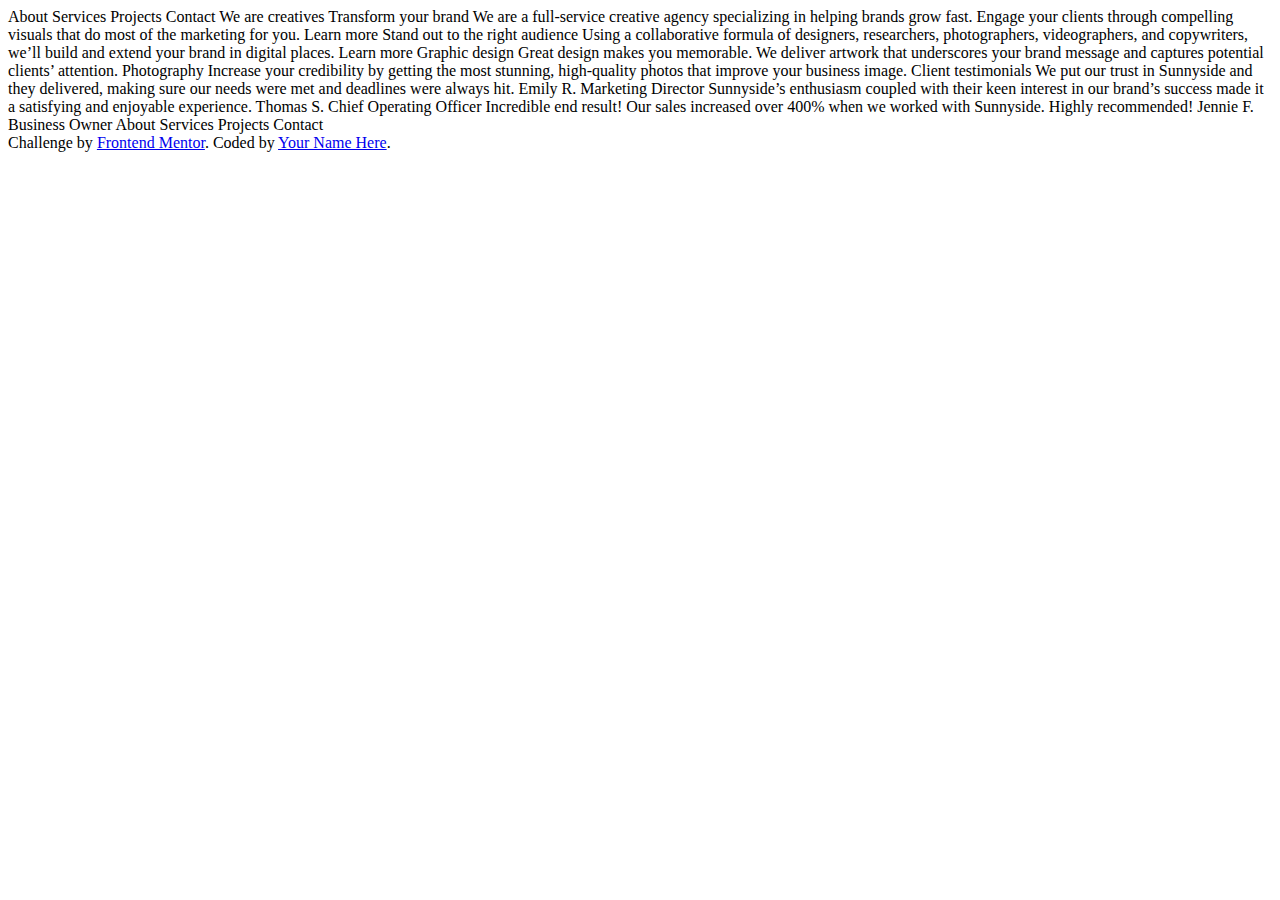
==== index-2.html @ c3d3ddc0 "initial commit" ====
<!DOCTYPE html>
<html lang="en">
<head>
  <meta charset="UTF-8">
  <meta name="viewport" content="width=device-width, initial-scale=1.0"> <!-- displays site properly based on user's device -->

  <link rel="icon" type="image/png" sizes="32x32" href="./images/favicon-32x32.png">
  
  <title>Frontend Mentor | Sunnyside agency landing page</title>

  <!-- Feel free to remove these styles or customise in your own stylesheet 👍 -->
  <!-- <style>
    .attribution { font-size: 11px; text-align: center; }
    .attribution a { color: hsl(228, 45%, 44%); }
  </style> -->
</head>
<body>
  About
  Services
  Projects
  Contact

  We are creatives

  Transform your brand

  We are a full-service creative agency specializing in helping brands grow fast. 
  Engage your clients through compelling visuals that do most of the marketing for you.

  Learn more

  Stand out to the right audience

  Using a collaborative formula of designers, researchers, photographers, videographers, and copywriters, we’ll build and extend your brand in digital places. 

  Learn more

  Graphic design
  Great design makes you memorable. We deliver artwork that underscores your brand message and captures potential clients’ attention.

  Photography
  Increase your credibility by getting the most stunning, high-quality photos that improve your business image.

  Client testimonials

  We put our trust in Sunnyside and they delivered, making sure our needs were met and deadlines were always hit.
  Emily R.
  Marketing Director

  Sunnyside’s enthusiasm coupled with their keen interest in our brand’s success made it a satisfying and enjoyable experience.
  Thomas S.
  Chief Operating Officer

  Incredible end result! Our sales increased over 400% when we worked with Sunnyside. Highly recommended!
  Jennie F.
  Business Owner

  About
  Services
  Projects
  Contact

  <div class="attribution">
    Challenge by <a href="https://www.frontendmentor.io?ref=challenge" target="_blank">Frontend Mentor</a>. 
    Coded by <a href="#">Your Name Here</a>.
  </div>
</body>
</html>
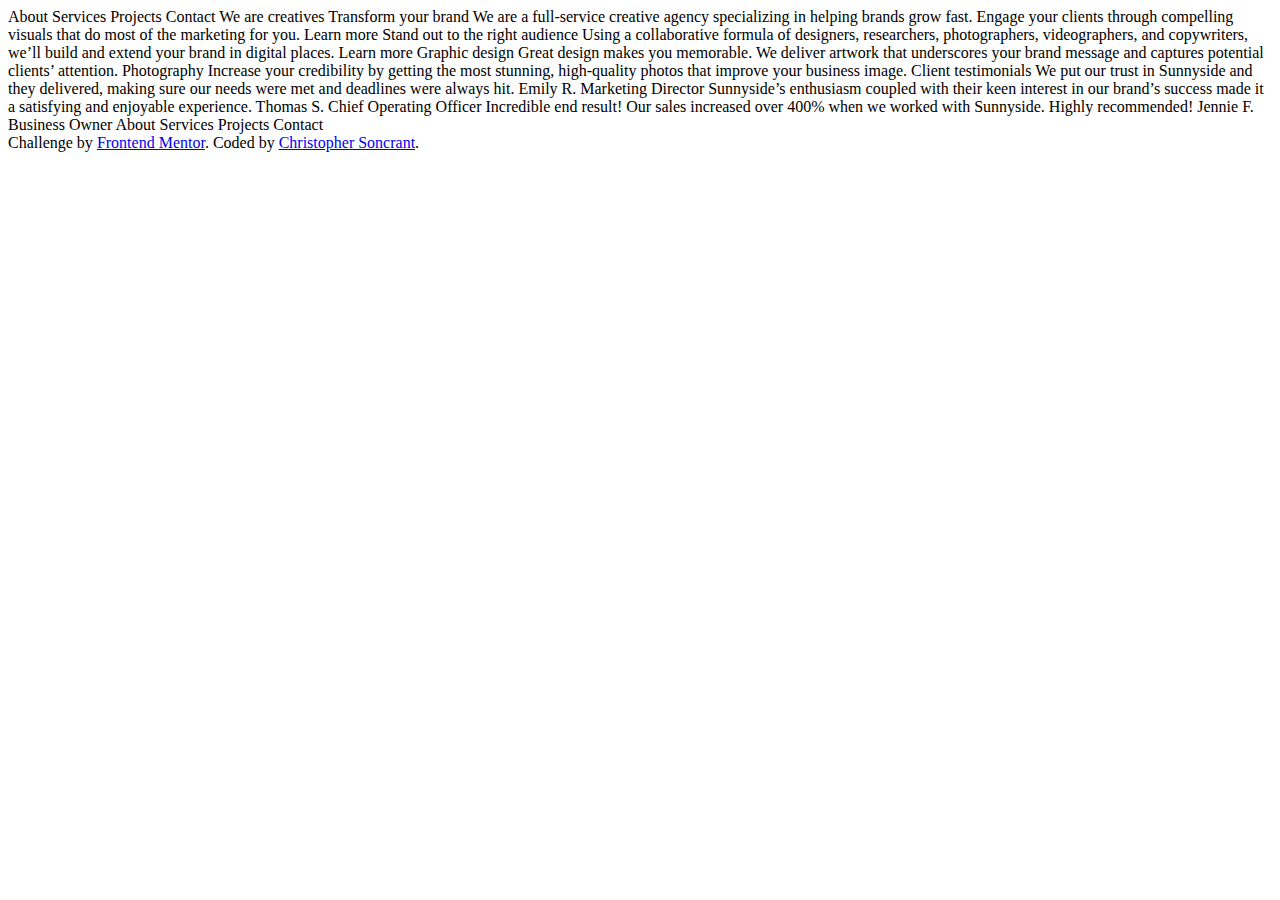
==== commit d5a5c976: "created the markup and started styling the hero section" ====
--- a/index-2.html
+++ b/index-2.html
@@ -62,7 +62,7 @@
 
   <div class="attribution">
     Challenge by <a href="https://www.frontendmentor.io?ref=challenge" target="_blank">Frontend Mentor</a>. 
-    Coded by <a href="#">Your Name Here</a>.
+    Coded by <a href="#">Christopher Soncrant</a>.
   </div>
 </body>
 </html>